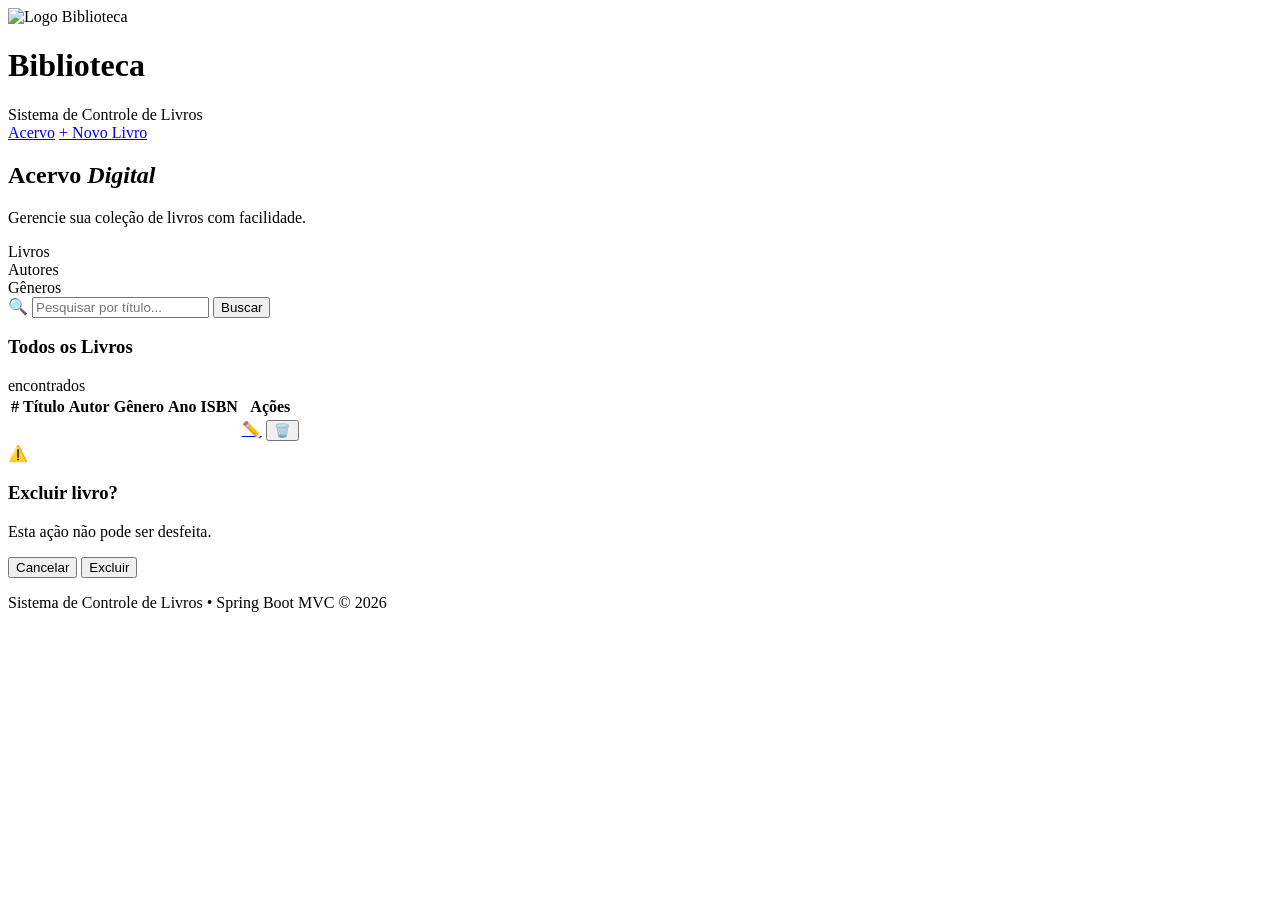
==== src/main/resources/templates/index.html @ b1d574bf "Integração inicial do frontend com Spring Boot e H2 Descrição:  Configurado banco de dados H2 para p" ====
<!DOCTYPE html>
<html lang="pt-BR" xmlns:th="http://www.thymeleaf.org">
<head>
    <meta charset="UTF-8">
    <meta name="viewport" content="width=device-width, initial-scale=1.0">
    <title>Sistema de Controle de Livros</title>
    <link rel="preconnect" href="https://fonts.googleapis.com">
    <link href="https://fonts.googleapis.com/css2?family=Playfair+Display:ital,wght@0,400;0,700;1,400&family=DM+Sans:wght@300;400;500&display=swap" rel="stylesheet">
    <link rel="stylesheet" href="/css/style.css">
</head>
<body>

<header class="site-header">
    <div class="header-inner">
        <div class="logo">
            <img src="/img/imagemLivros.png" alt="Logo Biblioteca" class="logo-icon" width="48" height="48">
            <div>
                <h1 class="logo-title">Biblioteca</h1>
                <span class="logo-sub">Sistema de Controle de Livros</span>
            </div>
        </div>
        <nav class="header-nav">
            <a href="/" class="nav-link active">Acervo</a>
            <a href="/form" class="btn-primary">+ Novo Livro</a>
        </nav>
    </div>
</header>

<main class="main-content">

    <section class="page-hero">
        <div class="hero-text">
            <h2 class="hero-title">Acervo <em>Digital</em></h2>
            <p class="hero-desc">Gerencie sua coleção de livros com facilidade.</p>
        </div>
        <div class="hero-stats">
            <div class="stat-card">
                <!-- mostra a quantidade real de livros cadastrados -->
                <span class="stat-num" th:text="${#lists.size(livros)}"></span>
                <span class="stat-label">Livros</span>
            </div>
            <div class="stat-card">
                <span class="stat-num" th:text="${totalAutores}"></span>
                <span class="stat-label">Autores</span>
            </div>
            <div class="stat-card">
                <span class="stat-num" th:text="${totalGeneros}"></span>
                <span class="stat-label">Gêneros</span>
            </div>
        </div>
    </section>

    <section class="search-bar-section">
        <form class="search-form" action="#" method="get">
            <div class="search-wrapper">
                <span class="search-icon">🔍</span>
                <input
                        type="text"
                        name="titulo"
                        class="search-input"
                        placeholder="Pesquisar por título..."
                        th:value="${param.titulo}"
                >
                <button type="submit" class="search-btn">Buscar</button>
            </div>
        </form>
    </section>

    <section class="table-section">
        <div class="table-header">
            <h3 class="table-title">Todos os Livros</h3>
            <!-- Conta a quantidade de livros encontrados -->
            <span class="table-count">
                <span th:text="${#lists.size(livros)}"></span> encontrados
            </span>
        </div>

        <div class="table-wrapper">
            <table class="livros-table">
                <thead>
                <tr>
                    <th>#</th>
                    <th>Título</th>
                    <th>Autor</th>
                    <th>Gênero</th>
                    <th>Ano</th>
                    <th>ISBN</th>
                    <th>Ações</th>
                </tr>
                </thead>
                <tbody>
                <!-- Dados de exemplo para visualização
                <tr class="table-row">
                    <td class="td-id">01</td>
                    <td class="td-titulo">
                        <span class="titulo-text">Dom Casmurro</span>
                    </td>
                    <td>Machado de Assis</td>
                    <td><span class="badge badge-romance">Romance</span></td>
                    <td>1899</td>
                    <td class="td-isbn">978-85-359-0277-5</td>
                    <td class="td-acoes">
                        <a href="/form" class="btn-edit" title="Editar">✏️</a>
                        <button class="btn-delete" onclick="confirmarExclusao(1)" title="Excluir">🗑️</button>
                    </td>
                </tr>
                <tr class="table-row">
                    <td class="td-id">02</td>
                    <td class="td-titulo">
                        <span class="titulo-text">O Cortiço</span>
                    </td>
                    <td>Aluísio Azevedo</td>
                    <td><span class="badge badge-naturalismo">Naturalismo</span></td>
                    <td>1890</td>
                    <td class="td-isbn">978-85-260-0573-4</td>
                    <td class="td-acoes">
                        <a href="/form" class="btn-edit" title="Editar">✏️</a>
                        <button class="btn-delete" onclick="confirmarExclusao(2)" title="Excluir">🗑️</button>
                    </td>
                </tr>
                <tr class="table-row">
                    <td class="td-id">03</td>
                    <td class="td-titulo">
                        <span class="titulo-text">Grande Sertão: Veredas</span>
                    </td>
                    <td>João Guimarães Rosa</td>
                    <td><span class="badge badge-ficcao">Ficção</span></td>
                    <td>1956</td>
                    <td class="td-isbn">978-85-209-2040-5</td>
                    <td class="td-acoes">
                        <a href="/form" class="btn-edit" title="Editar">✏️</a>
                        <button class="btn-delete" onclick="confirmarExclusao(3)" title="Excluir">🗑️</button>
                    </td>
                </tr>
                <tr class="table-row">
                    <td class="td-id">04</td>
                    <td class="td-titulo">
                        <span class="titulo-text">A Hora da Estrela</span>
                    </td>
                    <td>Clarice Lispector</td>
                    <td><span class="badge badge-ficcao">Ficção</span></td>
                    <td>1977</td>
                    <td class="td-isbn">978-85-359-0264-5</td>
                    <td class="td-acoes">
                        <a href="/form" class="btn-edit" title="Editar">✏️</a>
                        <button class="btn-delete" onclick="confirmarExclusao(4)" title="Excluir">🗑️</button>
                    </td>
                </tr>
                <tr class="table-row">
                    <td class="td-id">05</td>
                    <td class="td-titulo">
                        <span class="titulo-text">Vidas Secas</span>
                    </td>
                    <td>Graciliano Ramos</td>
                    <td><span class="badge badge-romance">Romance</span></td>
                    <td>1938</td>
                    <td class="td-isbn">978-85-503-0038-6</td>
                    <td class="td-acoes">
                        <a href="/form" class="btn-edit" title="Editar">✏️</a>
                        <button class="btn-delete" onclick="confirmarExclusao(5)" title="Excluir">🗑️</button>
                    </td>
                </tr> -->
                <!-- No código abaixo o Thymeleaf vai criar uma linha da tabela para cada livro retornado pelo banco. -->
                <tr class="table-row" th:each="livro, status : ${livros}">
                    <td class="td-id" th:text="${status.count}"></td>

                    <td class="td-titulo">
                        <span class="titulo-text" th:text="${livro.titulo}"></span>
                    </td>

                    <td th:text="${livro.autor}"></td>

                    <td>
                        <span class="badge" th:text="${livro.genero}"></span>
                    </td>

                    <td th:text="${livro.ano}"></td>

                    <td class="td-isbn" th:text="${livro.isbn}"></td>

                    <td class="td-acoes">
                        <a href="/form" class="btn-edit" title="Editar">✏️</a>

                        <button
                                class="btn-delete"
                                th:onclick="'confirmarExclusao(' + ${livro.id} + ')'"
                                title="Excluir">
                            🗑️
                        </button>
                    </td>
                </tr>
                </tbody>
            </table>
        </div>
    </section>

</main>

<!-- Modal de confirmação de exclusão -->
<div class="modal-overlay" id="modalExclusao">
    <div class="modal-box">
        <div class="modal-icon">⚠️</div>
        <h3 class="modal-title">Excluir livro?</h3>
        <p class="modal-desc">Esta ação não pode ser desfeita.</p>
        <div class="modal-btns">
            <button class="btn-cancel" onclick="fecharModal()">Cancelar</button>
            <button class="btn-confirm-delete">Excluir</button>
        </div>
    </div>
</div>

<footer class="site-footer">
    <p>Sistema de Controle de Livros • Spring Boot MVC &copy; 2026</p>
</footer>

<script src="/js/main.js"></script>
</body>
</html>
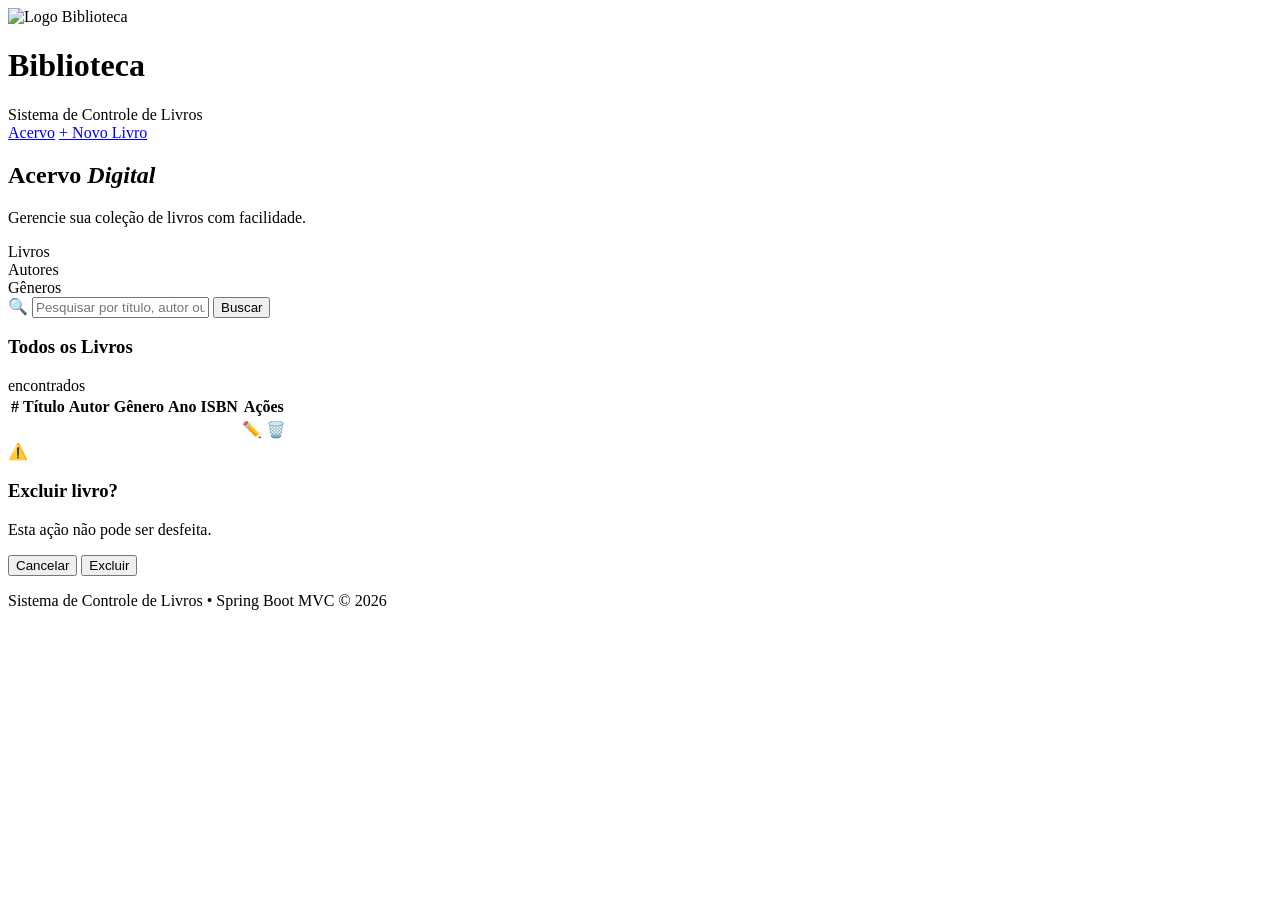
==== commit b4e5cf08: "Editar, excluir e buscar Finalização do CRUD." ====
--- a/src/main/resources/templates/index.html
+++ b/src/main/resources/templates/index.html
@@ -28,6 +28,12 @@
 
 <main class="main-content">
 
+<div
+        th:if="${mensagemSucesso}"
+        class="alert alert-success"
+        th:text="${mensagemSucesso}">
+</div>
+
     <section class="page-hero">
         <div class="hero-text">
             <h2 class="hero-title">Acervo <em>Digital</em></h2>
@@ -56,10 +62,10 @@
                 <span class="search-icon">🔍</span>
                 <input
                         type="text"
-                        name="titulo"
+                        name="busca"
                         class="search-input"
-                        placeholder="Pesquisar por título..."
-                        th:value="${param.titulo}"
+                        placeholder="Pesquisar por título, autor ou gênero..."
+                        th:value="${param.busca}"
                 >
                 <button type="submit" class="search-btn">Buscar</button>
             </div>
@@ -170,8 +176,26 @@
 
                     <td th:text="${livro.autor}"></td>
 
+                    <!-- Criei um switch para tratar "ç", "ã" e "í" no CSS -->
                     <td>
-                        <span class="badge" th:text="${livro.genero}"></span>
+                        <span th:switch="${livro.genero}">
+
+                            <span th:case="'Ficção Científica'"
+                                  class="badge badge-ficcao-cientifica"
+                                  th:text="${livro.genero}">
+                            </span>
+
+                            <span th:case="'Ficção Distópica'"
+                                  class="badge badge-ficcao-distopica"
+                                  th:text="${livro.genero}">
+                            </span>
+
+                            <span th:case="*"
+                                  th:class="'badge badge-' + ${#strings.toLowerCase(livro.genero)}"
+                                  th:text="${livro.genero}">
+                            </span>
+
+                        </span>
                     </td>
 
                     <td th:text="${livro.ano}"></td>
@@ -179,14 +203,17 @@
                     <td class="td-isbn" th:text="${livro.isbn}"></td>
 
                     <td class="td-acoes">
-                        <a href="/form" class="btn-edit" title="Editar">✏️</a>
-
-                        <button
-                                class="btn-delete"
-                                th:onclick="'confirmarExclusao(' + ${livro.id} + ')'"
-                                title="Excluir">
+                        <a th:href="@{/editar/{id}(id=${livro.id})}"
+                           class="btn-edit">
+                            ✏️
+                        </a>
+
+                        <!-- Teste inicial. Depois é preciso integrar com o modal -->
+                        <a th:href="@{/delete/{id}(id=${livro.id})}"
+                           class="btn-delete"
+                           onclick="return confirm('Deseja realmente excluir este livro?')">
                             🗑️
-                        </button>
+                        </a>
                     </td>
                 </tr>
                 </tbody>
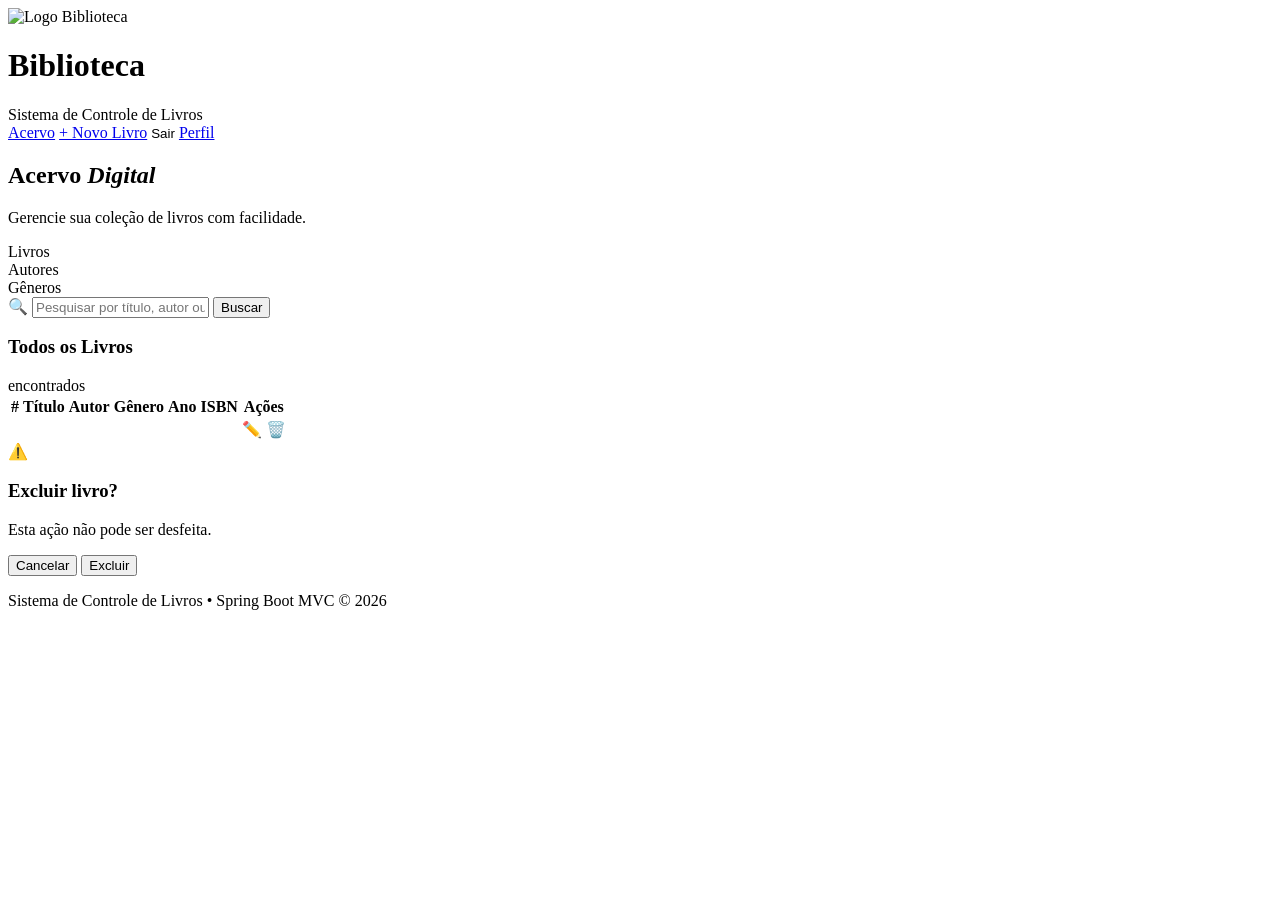
==== commit 701bb809: "Implementação do login e do cadastro e edição de usuários" ====
--- a/src/main/resources/templates/index.html
+++ b/src/main/resources/templates/index.html
@@ -22,6 +22,11 @@
         <nav class="header-nav">
             <a href="/" class="nav-link active">Acervo</a>
             <a href="/form" class="btn-primary">+ Novo Livro</a>
+            <form th:action="@{/logout}" method="post" style="display: inline;">
+                <input type="hidden" th:name="${_csrf.parameterName}" th:value="${_csrf.token}" />
+                <button type="submit" class="nav-link" style="background: none; border: none; cursor: pointer; padding: 0;">Sair</button>
+            </form>
+            <a href="/profile" class="nav-link">Perfil</a>
         </nav>
     </div>
 </header>
@@ -57,8 +62,7 @@
     </section>
 
     <section class="search-bar-section">
-        <form class="search-form" action="#" method="get">
-            <div class="search-wrapper">
+        <form class="search-form" th:action="@{/}" method="get">
                 <span class="search-icon">🔍</span>
                 <input
                         type="text"
@@ -203,13 +207,13 @@
                     <td class="td-isbn" th:text="${livro.isbn}"></td>
 
                     <td class="td-acoes">
-                        <a th:href="@{/editar/{id}(id=${livro.id})}"
+                        <a th:href="@{/livros/editar/{id}(id=${livro.id})}"
                            class="btn-edit">
                             ✏️
                         </a>
 
                         <!-- Teste inicial. Depois é preciso integrar com o modal -->
-                        <a th:href="@{/delete/{id}(id=${livro.id})}"
+                        <a th:href="@{/livros/delete/{id}(id=${livro.id})}"
                            class="btn-delete"
                            onclick="return confirm('Deseja realmente excluir este livro?')">
                             🗑️
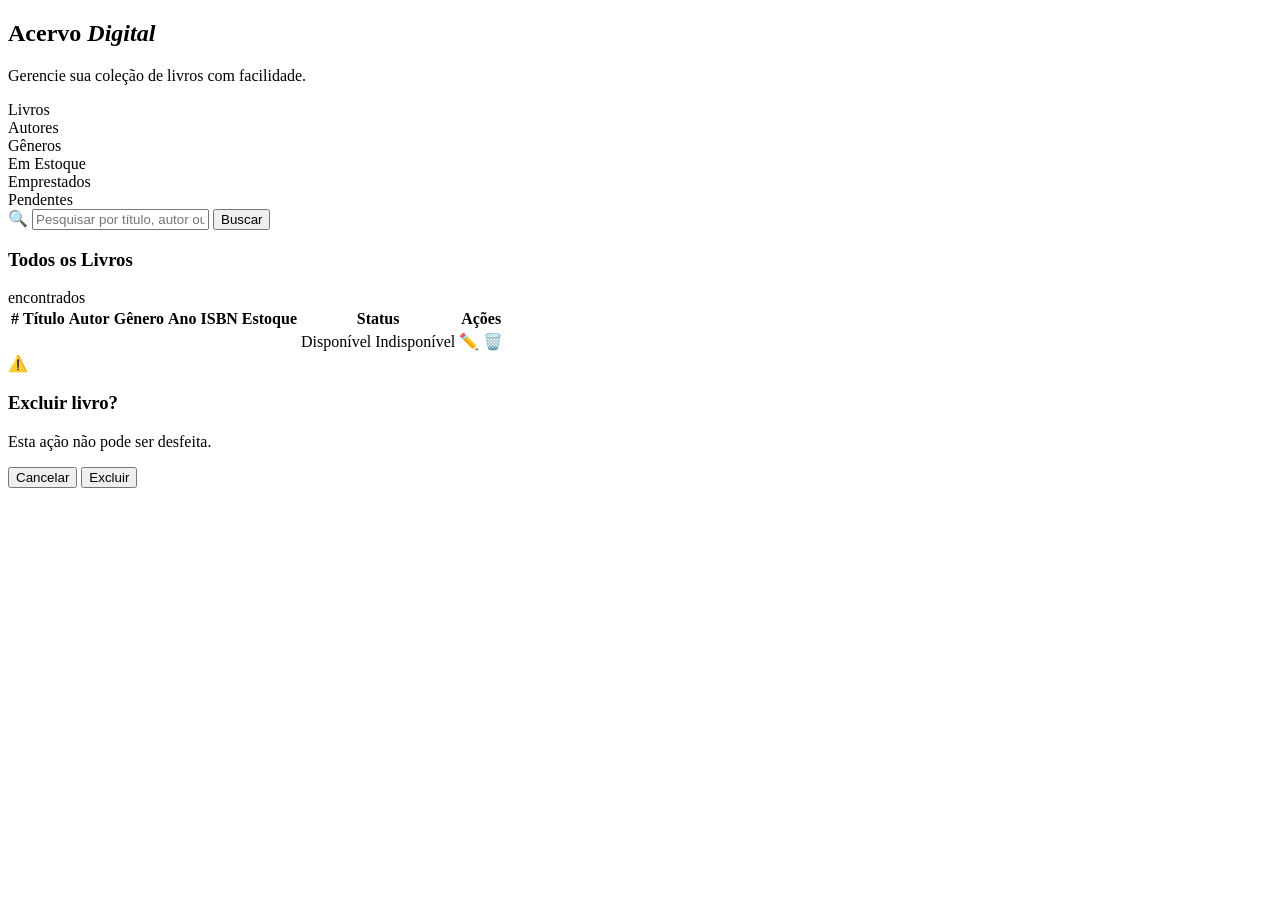
==== commit 32eb7665: "Implementação do módulo de empréstimos e padronização da interface - Adicionado controle de estoque " ====
--- a/src/main/resources/templates/index.html
+++ b/src/main/resources/templates/index.html
@@ -1,43 +1,25 @@
 <!DOCTYPE html>
-<html lang="pt-BR" xmlns:th="http://www.thymeleaf.org">
+<html lang="pt-BR"
+      xmlns:th="http://www.thymeleaf.org"
+      xmlns:layout="http://www.ultraq.net.nz/thymeleaf/layout"
+      layout:decorate="~{layouts/main}">
 <head>
-    <meta charset="UTF-8">
-    <meta name="viewport" content="width=device-width, initial-scale=1.0">
-    <title>Sistema de Controle de Livros</title>
-    <link rel="preconnect" href="https://fonts.googleapis.com">
-    <link href="https://fonts.googleapis.com/css2?family=Playfair+Display:ital,wght@0,400;0,700;1,400&family=DM+Sans:wght@300;400;500&display=swap" rel="stylesheet">
-    <link rel="stylesheet" href="/css/style.css">
+    <title>Bibliotecário</title>
 </head>
+
 <body>
 
-<header class="site-header">
-    <div class="header-inner">
-        <div class="logo">
-            <img src="/img/imagemLivros.png" alt="Logo Biblioteca" class="logo-icon" width="48" height="48">
-            <div>
-                <h1 class="logo-title">Biblioteca</h1>
-                <span class="logo-sub">Sistema de Controle de Livros</span>
-            </div>
-        </div>
-        <nav class="header-nav">
-            <a href="/" class="nav-link active">Acervo</a>
-            <a href="/form" class="btn-primary">+ Novo Livro</a>
-            <form th:action="@{/logout}" method="post" style="display: inline;">
-                <input type="hidden" th:name="${_csrf.parameterName}" th:value="${_csrf.token}" />
-                <button type="submit" class="nav-link" style="background: none; border: none; cursor: pointer; padding: 0;">Sair</button>
-            </form>
-            <a href="/profile" class="nav-link">Perfil</a>
-        </nav>
+<section layout:fragment="content">
+
+<div th:replace="~{fragments/header :: siteHeader('acervo')}"></div>
+
+<main class="main-content">
+
+    <div
+            th:if="${mensagemSucesso}"
+            class="alert alert-success"
+            th:text="${mensagemSucesso}">
     </div>
-</header>
-
-<main class="main-content">
-
-<div
-        th:if="${mensagemSucesso}"
-        class="alert alert-success"
-        th:text="${mensagemSucesso}">
-</div>
 
     <section class="page-hero">
         <div class="hero-text">
@@ -58,11 +40,24 @@
                 <span class="stat-num" th:text="${totalGeneros}"></span>
                 <span class="stat-label">Gêneros</span>
             </div>
+            <div class="stat-card">
+                <span class="stat-num" th:text="${totalEstoque}"></span>
+                <span class="stat-label">Em Estoque</span>
+            </div>
+            <div class="stat-card">
+                <span class="stat-num" th:text="${emprestimosAtivos}"></span>
+                <span class="stat-label">Emprestados</span>
+            </div>
+            <div class="stat-card">
+                <span class="stat-num" th:text="${emprestimosPendentes}"></span>
+                <span class="stat-label">Pendentes</span>
+            </div>
         </div>
     </section>
 
     <section class="search-bar-section">
         <form class="search-form" th:action="@{/}" method="get">
+            <div class="search-wrapper">
                 <span class="search-icon">🔍</span>
                 <input
                         type="text"
@@ -95,6 +90,8 @@
                     <th>Gênero</th>
                     <th>Ano</th>
                     <th>ISBN</th>
+                    <th>Estoque</th>
+                    <th>Status</th>
                     <th>Ações</th>
                 </tr>
                 </thead>
@@ -205,6 +202,20 @@
                     <td th:text="${livro.ano}"></td>
 
                     <td class="td-isbn" th:text="${livro.isbn}"></td>
+
+                    <td th:text="${livro.quantidade}"></td>
+
+                    <td>
+                        <span th:if="${livro.quantidade > 0}"
+                              class="badge badge-naturalismo">
+                            Disponível
+                        </span>
+
+                        <span th:if="${livro.quantidade == 0}"
+                              class="badge badge-terror">
+                            Indisponível
+                        </span>
+                    </td>
 
                     <td class="td-acoes">
                         <a th:href="@{/livros/editar/{id}(id=${livro.id})}"
@@ -240,10 +251,11 @@
     </div>
 </div>
 
-<footer class="site-footer">
-    <p>Sistema de Controle de Livros • Spring Boot MVC &copy; 2026</p>
-</footer>
-
-<script src="/js/main.js"></script>
+<th:block layout:fragment="scripts">
+    <script th:src="@{/js/main.js}"></script>
+</th:block>
+
+</section>
+
 </body>
 </html>
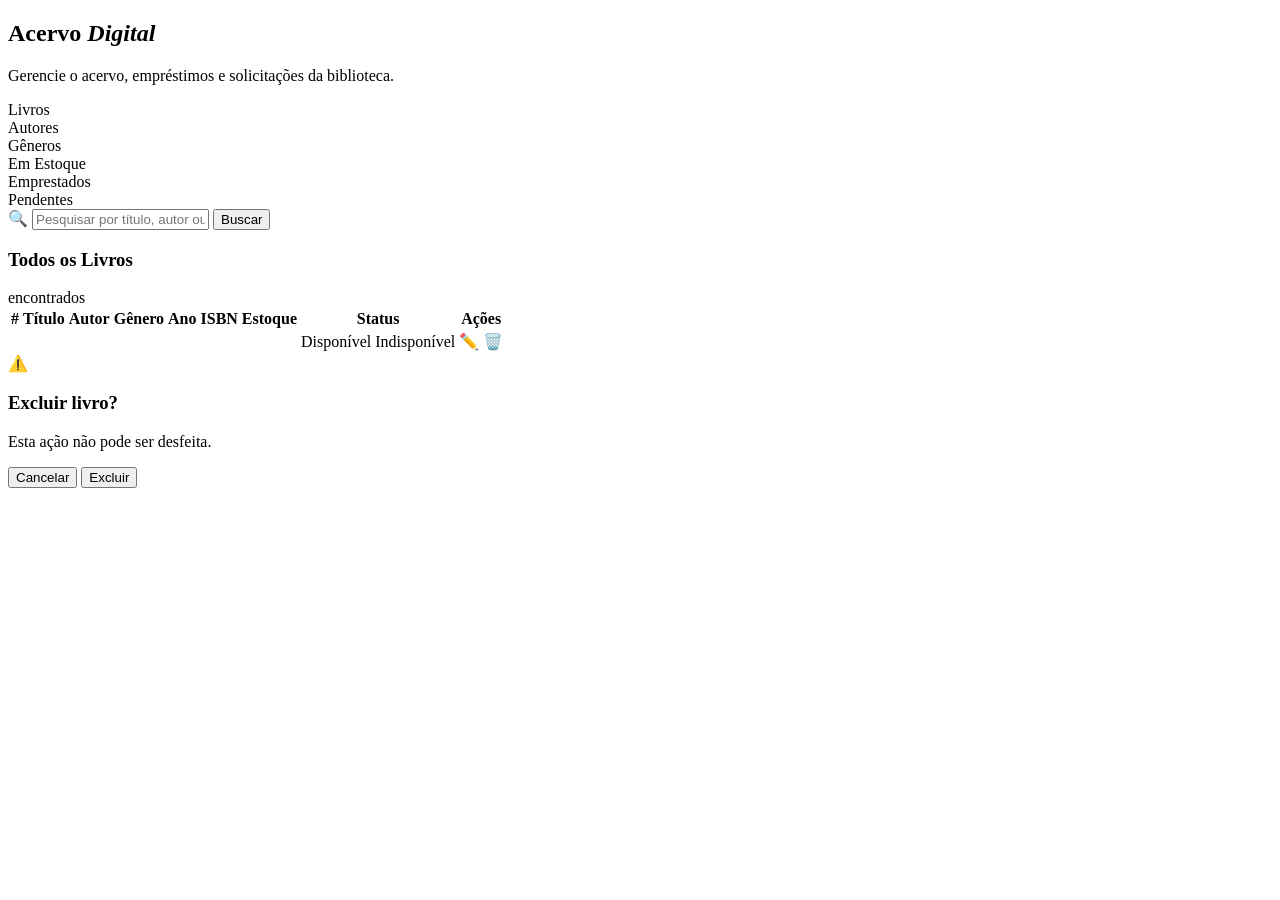
==== commit 534d2367: "Ajuste nas legendas" ====
--- a/src/main/resources/templates/index.html
+++ b/src/main/resources/templates/index.html
@@ -24,7 +24,7 @@
     <section class="page-hero">
         <div class="hero-text">
             <h2 class="hero-title">Acervo <em>Digital</em></h2>
-            <p class="hero-desc">Gerencie sua coleção de livros com facilidade.</p>
+            <p class="hero-desc">Gerencie o acervo, empréstimos e solicitações da biblioteca.</p>
         </div>
         <div class="hero-stats">
             <div class="stat-card">
@@ -203,15 +203,15 @@
 
                     <td class="td-isbn" th:text="${livro.isbn}"></td>
 
-                    <td th:text="${livro.quantidade}"></td>
+                    <td th:text="${livro.quantidadeDisponivel}"></td>
 
                     <td>
-                        <span th:if="${livro.quantidade > 0}"
+                        <span th:if="${livro.quantidadeDisponivel > 0}"
                               class="badge badge-naturalismo">
                             Disponível
                         </span>
 
-                        <span th:if="${livro.quantidade == 0}"
+                        <span th:if="${livro.quantidadeDisponivel == 0}"
                               class="badge badge-terror">
                             Indisponível
                         </span>
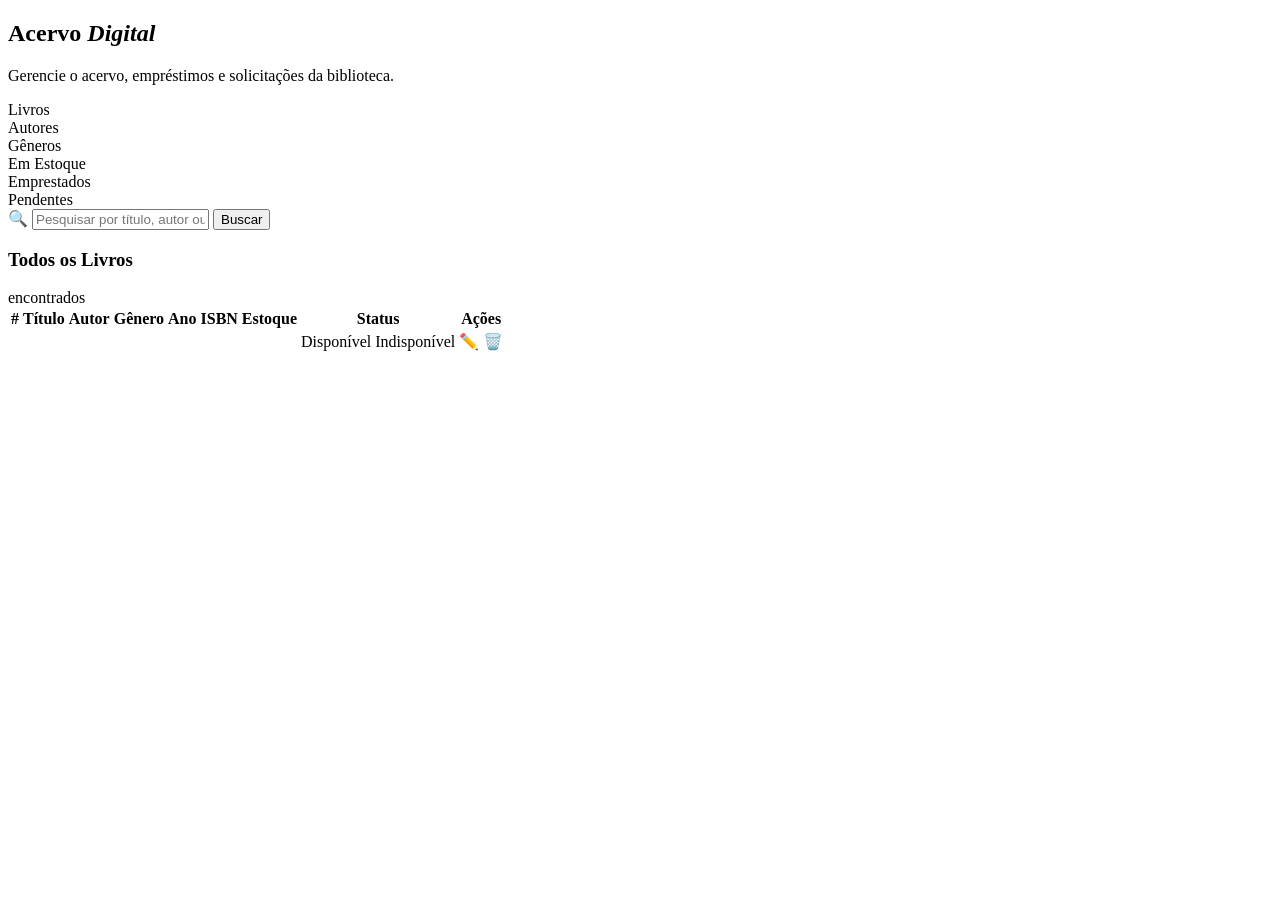
==== commit 53edb7c0: "fix: correção de bug" ====
--- a/src/main/resources/templates/index.html
+++ b/src/main/resources/templates/index.html
@@ -238,22 +238,6 @@
 
 </main>
 
-<!-- Modal de confirmação de exclusão -->
-<div class="modal-overlay" id="modalExclusao">
-    <div class="modal-box">
-        <div class="modal-icon">⚠️</div>
-        <h3 class="modal-title">Excluir livro?</h3>
-        <p class="modal-desc">Esta ação não pode ser desfeita.</p>
-        <div class="modal-btns">
-            <button class="btn-cancel" onclick="fecharModal()">Cancelar</button>
-            <button class="btn-confirm-delete">Excluir</button>
-        </div>
-    </div>
-</div>
-
-<th:block layout:fragment="scripts">
-    <script th:src="@{/js/main.js}"></script>
-</th:block>
 
 </section>
 
